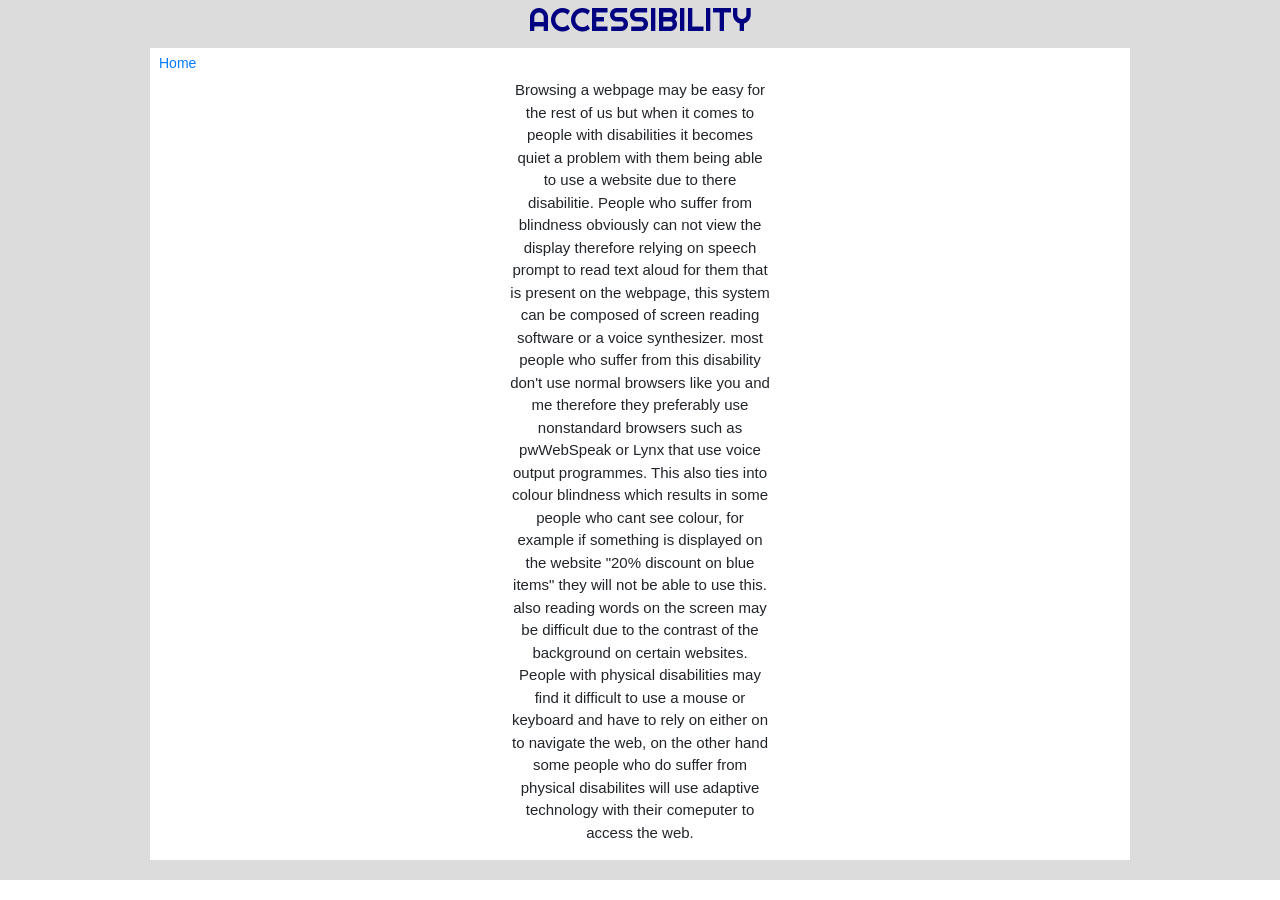
==== Review.html @ 60af0dd9 "Coursework.html Review.html why codenation.html ContentsPage.html ContentStyleSheet.css StyleSheet.c" ====
<!DOCType html>
<html>
    <head>
        <title>Review</title>
        <link rel="stylesheet" type=text/css href="StyleSheet.css">
        <link href="https://fonts.googleapis.com/css?family=Righteous" rel="stylesheet">
        <link rel="stylesheet" href="https://stackpath.bootstrapcdn.com/bootstrap/4.3.1/css/bootstrap.min.css" integrity="sha384-ggOyR0iXCbMQv3Xipma34MD+dH/1fQ784/j6cY/iJTQUOhcWr7x9JvoRxT2MZw1T" crossorigin="anonymous">
    </head>
    <body>
        <header>
            <h2>ACCESSIBILITY</h2>
        </header>
            <button type="button" class="btn btn-default btn-sm">
                <span class="glyphicon glyphicon-home"></span>
                    <a href="file:///Users/codenation/Documents/Reece-codenation%20work/ContentsPage.html">Home</a>
            </button>
        
            <p>Browsing a webpage may be easy for the rest of us but when it comes to people with disabilities it becomes quiet a problem
                with them being able to use a website due to there disabilitie. People who suffer from blindness obviously can not view the display 
                therefore relying on speech prompt to read text aloud for them that is present on the webpage, this system can be composed of 
                screen reading software or a voice synthesizer. most people who suffer from this disability don't use normal browsers like you and me 
                therefore they preferably use nonstandard browsers such as pwWebSpeak or Lynx that use voice output programmes. This also ties into colour
                blindness which results in some people who cant see colour, for example if something is displayed on the website "20% discount on blue items"
                they will not be able to use this. also reading words on the screen may be difficult due to the contrast of the background on certain
                websites.

                People with physical disabilities may find it difficult to use a mouse or keyboard and have to rely on either on to navigate the web,
                on the other hand some people who do suffer from physical disabilites will use adaptive technology with their comeputer to access the web.
                 </p>
    </body>
    <footer>

    </footer>
</html>
---- StyleSheet.css ----
header{
    color:navy;
    text-align: center;
    padding: 1px;
    background-color:gainsboro;
    font-family:'Righteous', 'cursive';
}

Body{
    background-color: white;
    color: black;
    text-align: left;
    border-style: solid;
    border-color: gainsboro;
    border-width: 0px 150px 0px 150px;
    margin: 0px;
    font-family:'Lato', sans-serif;
}

h3{
    text-decoration-line: underline;
    text-decoration-style: solid;
    text-emphasis: bold;
    color:navy;
    text-align: center;
    font-size: 17px;
    font-family:'Righteous', 'cursive';
}

p{
    font-size: 15px;
    text-align: center;
    margin-right: 360px;
    margin-left: 360px;
} 

h4{
    font-size: 19px;
    color: navy;
    text-align: center;
    font-family:'Righteous', 'cursive';
}

#hyperlink{
    height: 30px;
}

footer{
    background-color:gainsboro;
    padding: 10px;
}

hr{
    width: 500px;
}
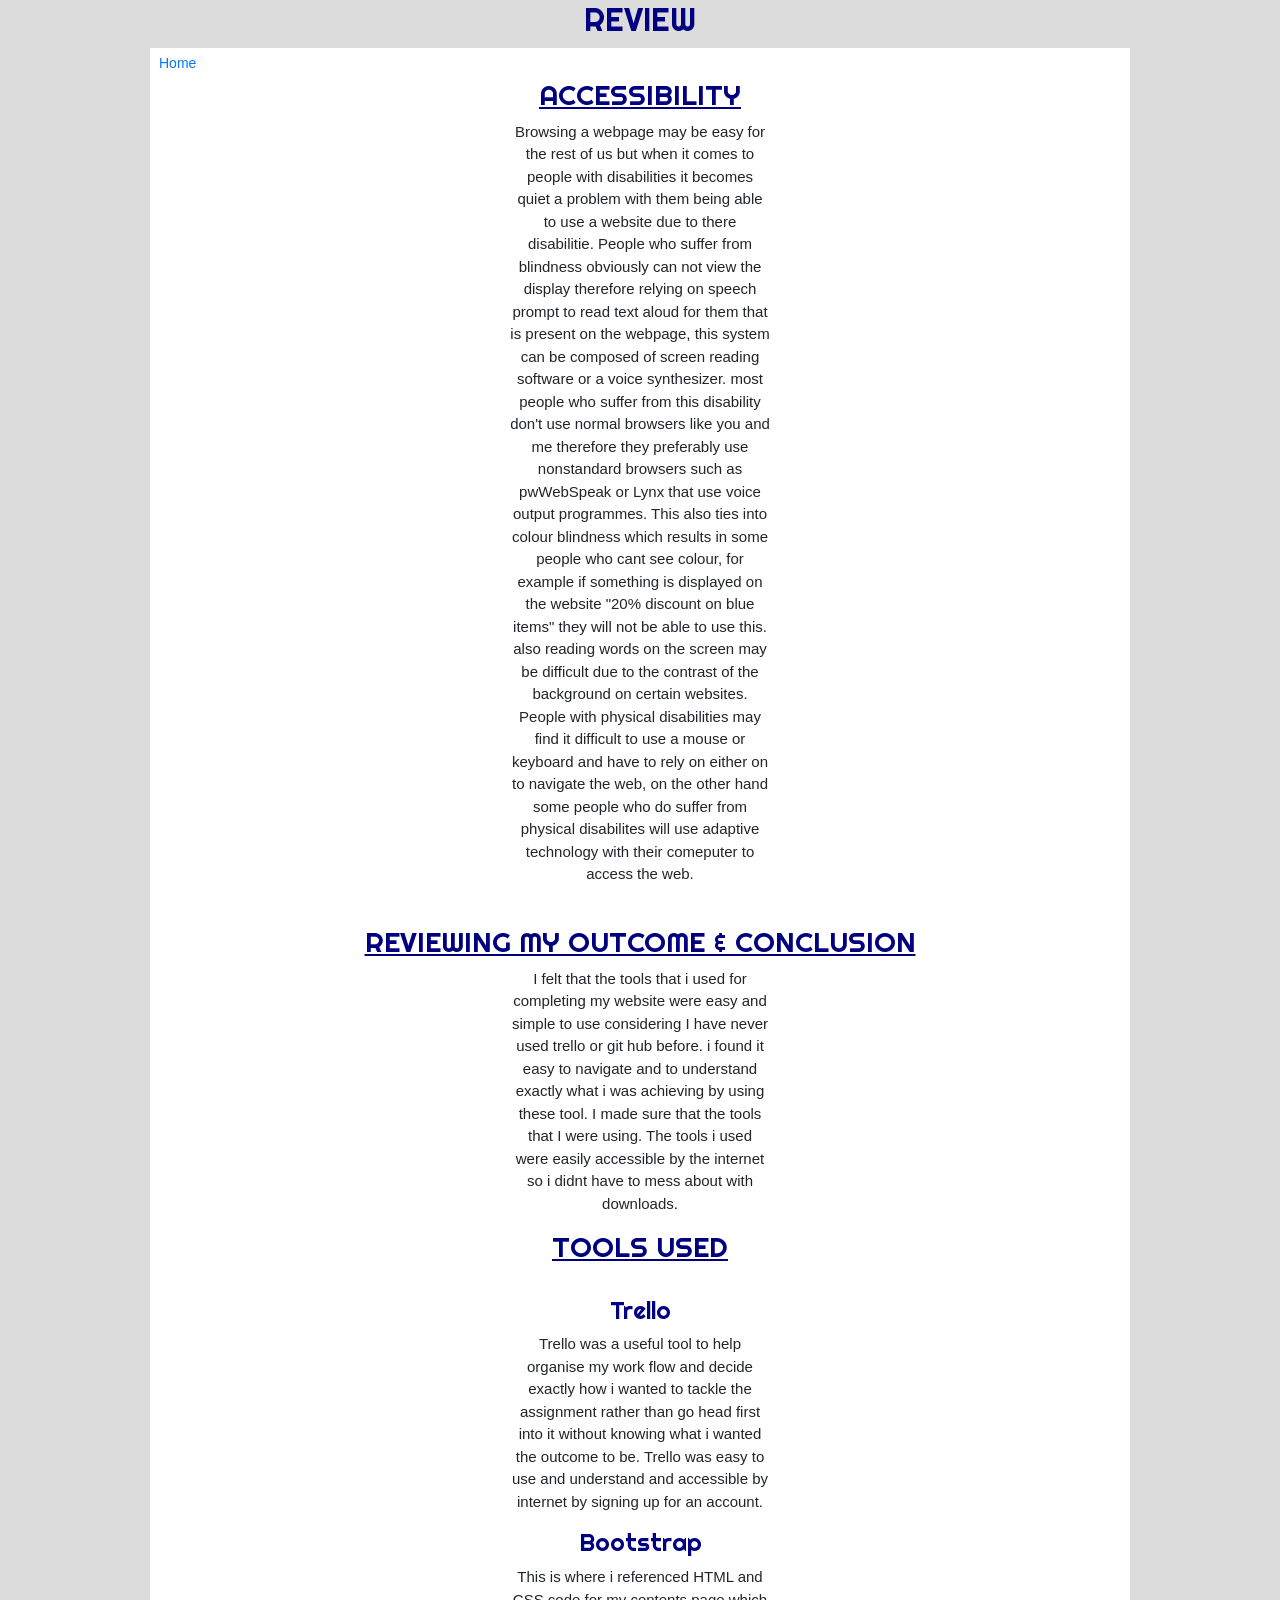
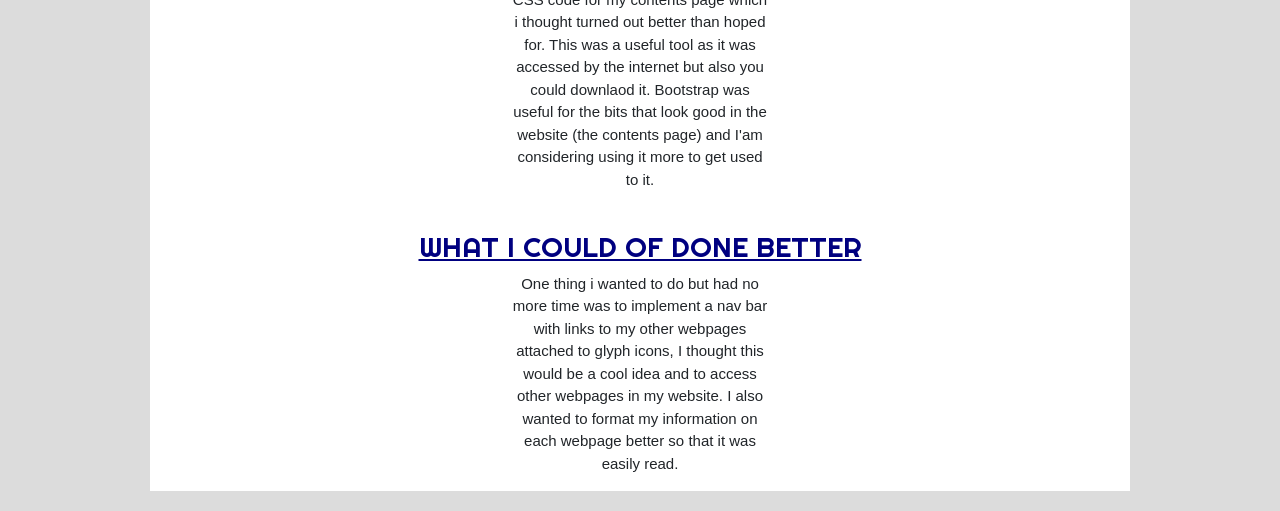
==== commit ea8e7176: "Review.html" ====
--- a/Review.html
+++ b/Review.html
@@ -8,13 +8,13 @@
     </head>
     <body>
         <header>
-            <h2>ACCESSIBILITY</h2>
+            <h2>REVIEW</h2>
         </header>
             <button type="button" class="btn btn-default btn-sm">
                 <span class="glyphicon glyphicon-home"></span>
                     <a href="file:///Users/codenation/Documents/Reece-codenation%20work/ContentsPage.html">Home</a>
             </button>
-        
+            <h3>ACCESSIBILITY</h3>
             <p>Browsing a webpage may be easy for the rest of us but when it comes to people with disabilities it becomes quiet a problem
                 with them being able to use a website due to there disabilitie. People who suffer from blindness obviously can not view the display 
                 therefore relying on speech prompt to read text aloud for them that is present on the webpage, this system can be composed of 
@@ -27,6 +27,34 @@
                 People with physical disabilities may find it difficult to use a mouse or keyboard and have to rely on either on to navigate the web,
                 on the other hand some people who do suffer from physical disabilites will use adaptive technology with their comeputer to access the web.
                  </p>
+                    <br>
+            <h3>REVIEWING MY OUTCOME & CONCLUSION</h3>
+                <p>I felt that the tools that i used for completing my website were easy and simple to use 
+                    considering I have never used trello or git hub before. i found it easy to navigate and to understand 
+                    exactly what i was achieving by using these tool. I made sure that the tools that I were using. The tools
+                    i used were easily accessible by the internet so i didnt have to mess about with downloads.
+                    </p>
+            <h3>TOOLS USED</h3>
+                    <br>
+                <h4>Trello</h4>
+                    <p>Trello was a useful tool to help organise my work flow and decide exactly
+                        how i wanted to tackle the assignment rather than go head first into it without
+                        knowing what i wanted the outcome to be. Trello was easy to use and understand 
+                        and accessible by internet by signing up for an account. 
+                    </p>
+                <h4>Bootstrap</h4>
+                    <p>This is where i referenced HTML and CSS code for my contents page which i thought 
+                        turned out better than hoped for. This was a useful tool as it was accessed by the internet
+                        but also you could downlaod it. Bootstrap was useful for the bits that look good in the website 
+                        (the contents page) and I'am considering using it more to get used to it. 
+                    </p>
+                <br>
+                <h3>WHAT I COULD OF DONE BETTER</h3>
+                    <p>One thing i wanted to do but had no more time was to implement a nav bar
+                        with links to my other webpages attached to glyph icons, I thought this would be a cool
+                        idea and to access other webpages in my website. I also wanted to format my information on each webpage 
+                        better so that it was easily read. 
+                    </p>
     </body>
     <footer>
 
